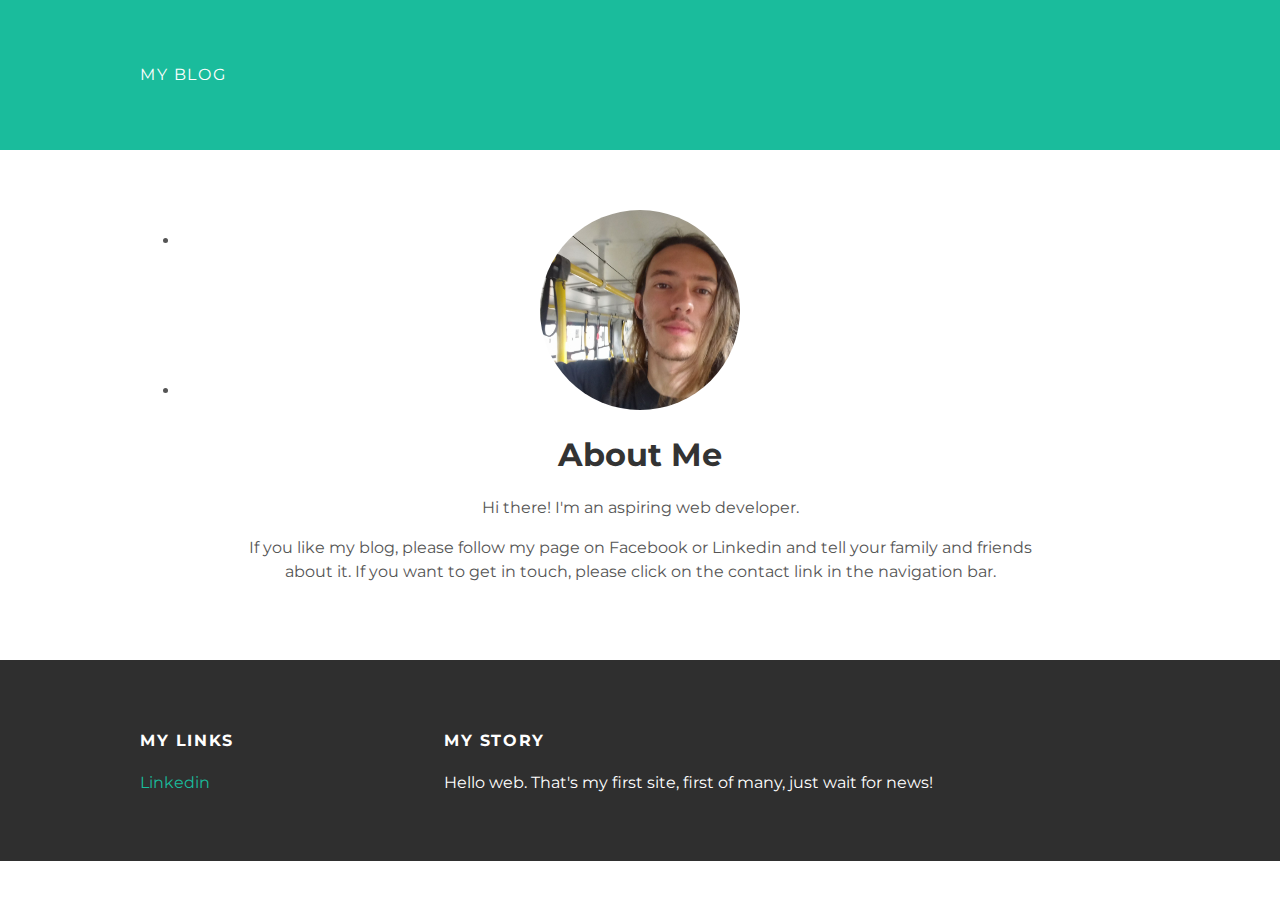
==== about.html @ 6a92c97b "Add files via upload" ====
<!DOCTYPE html>
<html>
 <head>
   <title>My blog</title>
   <link rel="stylesheet" type="text/css" href="styles.css">
  </head>
  <body>
    <div id="header">
     <div class="container">
       <a href="index.html">My Blog</a>
       <ul>
         <li><a href="about.html">About</a></li>
         <li><a href="contact.html">Contact</a></li>
       </ul>
     </div>
    </div>
    <div id="content">
     <div class="container">
      <div class="about">
        <div class="about-author">
          <img src="gabriel foto perfil.jpg" width="200" height="200">
        </div>
        <h1 class="about-title">About Me</h1>
        <div class="about-content">
          <p>Hi there! I'm an aspiring web developer.</p>
          <p>If you like my blog, please follow my page on Facebook or Linkedin and
          tell your family and friends about it. If you want to get in touch, please
        click on the contact link in the navigation bar.</a>
      </div> <!-- about-content -->
     </div> <!-- about -->
   </div> <!-- container -->
 </div> <!-- content -->
    <div id="footer">
     <div class="container">
      <div class="column">
      <h4>My Links</h4>
      <p>
        <a href="https://www.linkedin.com/in/gabriel-andrade-de-souza-b3328bb9/">Linkedin</a>
        <br>
        <a href=""></a>
      </p>
      </div>
      <div class="column">
        <h4>My Story</h4>
        <p>Hello web. That's my first site, first of many, just wait for news!</p>
      </div>
     </div>
    </div>
  </body>
</html>
---- styles.css ----
@import url(http://fonts.googleapis.com/css?family=Montserrat:400,700);

body {
  color: #555;
  margin: 0;

  font-family: 'Montserrat',
sans-serif;
}

#header {
  background-color: #1abc9c;
  height: 150px;
  line-height: 150px;
}

#header a {
  color: white;
  text-decoration: none;

  text-transform: uppercase;
  letter-spacing: 0.1em;
}

#header a:hover {
  color: #222;
}

#header-title {
  display:block;
  float:left;

  font-size: 20px;
  font-weight: bold;
}

#header-nav {
  display:block;
  float:rigth;
  margin-top:0;
}

#header-nav li {
  display:inline;
  padding-left:20px;
}

.container {
  max-width: 1000px;
  margin: 0 auto;
}

#footer {
  background-color: #2f2f2f;
  padding: 50px;
}
.column {
  min-width: 300px;
  display: inline-block;
  vertical-align: top;
}

#footer h4 {
  color: white;
  text-transform: uppercase;
  letter-spacing: 0.1em;
}

#footer p {
  color: white;
}

a {
  color: #1abc9c;
  text-decoration: none;
}
a:hover {
  color: #f6a623;
}

.post, .about {
  max-width: 800px;
  margin: 0 auto;
  padding: 60px 0;
}

.post-author img {
  width: 100px;
  height: 100px;
  vertical-align: middle;
}

.post-author span {
  margin-left: 16px;
}

.post-date {
  color: #d2d2d2;

  font-size: 14px;
  font-weight: bold;

  text-transform: uppercase;
  letter-spacing: 0.1em;
}

h1, h2, h3, h4 {
  color: #333;
}

p {
  line-height: 1.5;
}

.about {
  text-align:center;
}

.post-author img,
.about-author img {
  border-radius: 50%;
}

.post-container:nth-child(even) {
  background-color: #f2f2f2;
}
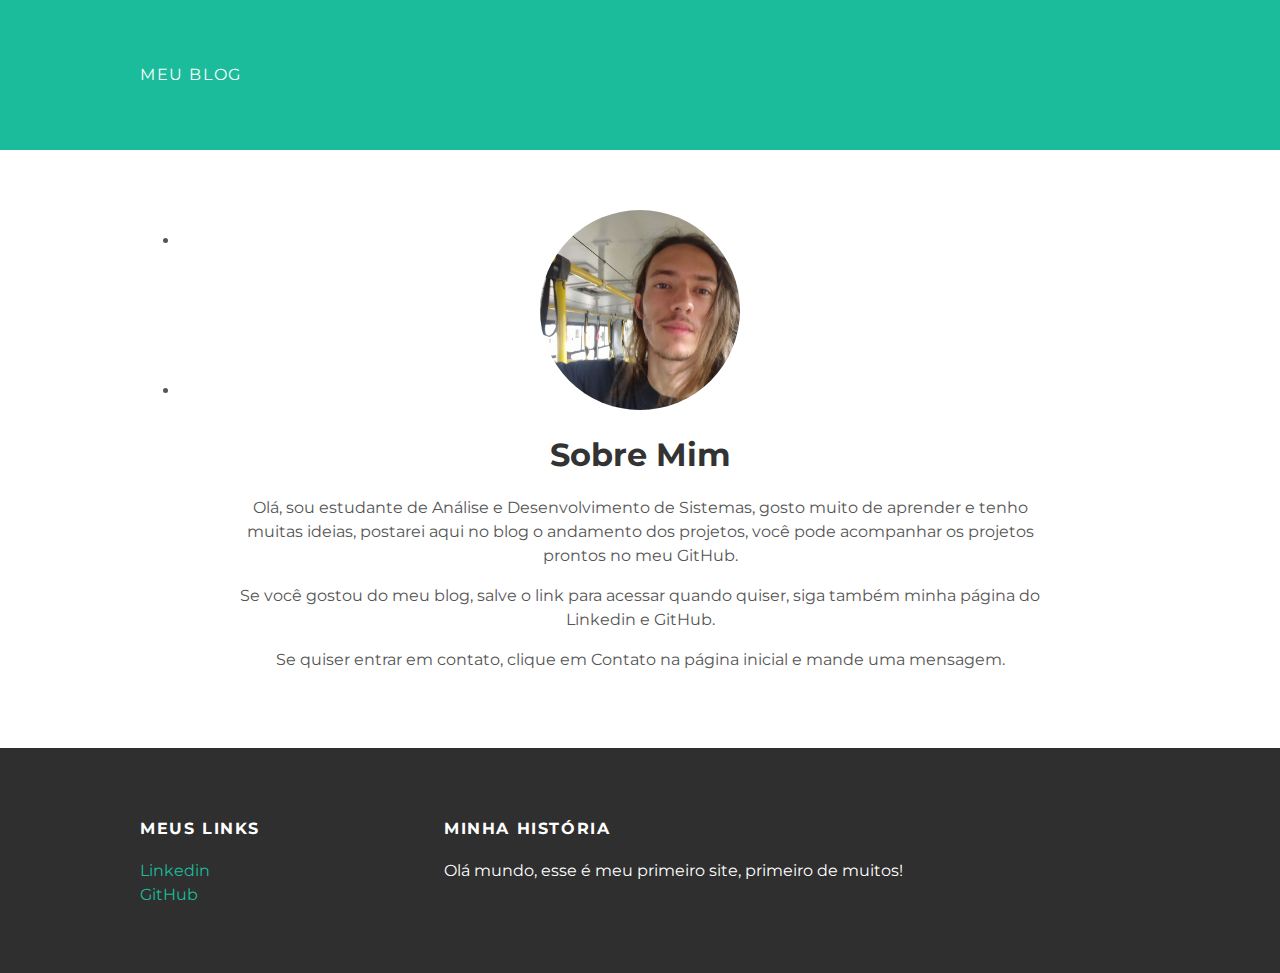
==== commit b369f0fa: "Add files via upload" ====
--- a/about.html
+++ b/about.html
@@ -1,16 +1,16 @@
 <!DOCTYPE html>
 <html>
  <head>
-   <title>My blog</title>
+   <title>Meu blog</title>
    <link rel="stylesheet" type="text/css" href="styles.css">
   </head>
   <body>
     <div id="header">
      <div class="container">
-       <a href="index.html">My Blog</a>
+       <a href="index.html">Meu Blog</a>
        <ul>
-         <li><a href="about.html">About</a></li>
-         <li><a href="contact.html">Contact</a></li>
+         <li><a href="about.html">Sobre</a></li>
+         <li><a href="contact.html">Contato</a></li>
        </ul>
      </div>
     </div>
@@ -20,12 +20,16 @@
         <div class="about-author">
           <img src="gabriel foto perfil.jpg" width="200" height="200">
         </div>
-        <h1 class="about-title">About Me</h1>
+        <h1 class="about-title">Sobre Mim</h1>
         <div class="about-content">
-          <p>Hi there! I'm an aspiring web developer.</p>
-          <p>If you like my blog, please follow my page on Facebook or Linkedin and
-          tell your family and friends about it. If you want to get in touch, please
-        click on the contact link in the navigation bar.</a>
+          <p>Olá, sou estudante de Análise e Desenvolvimento
+            de Sistemas, gosto muito de aprender e tenho muitas
+            ideias, postarei aqui no blog o andamento dos projetos,
+            você pode acompanhar os projetos prontos no meu GitHub.</p>
+          <p>Se você gostou do meu blog, salve o link para acessar quando
+            quiser, siga também minha página do Linkedin e GitHub.</p>
+          <p>Se quiser entrar em contato, clique em Contato na página
+            inicial e mande uma mensagem.</p>
       </div> <!-- about-content -->
      </div> <!-- about -->
    </div> <!-- container -->
@@ -33,16 +37,16 @@
     <div id="footer">
      <div class="container">
       <div class="column">
-      <h4>My Links</h4>
+      <h4>Meus Links</h4>
       <p>
         <a href="https://www.linkedin.com/in/gabriel-andrade-de-souza-b3328bb9/">Linkedin</a>
         <br>
-        <a href=""></a>
+        <a href="https://github.com/gabriel2020ads">GitHub</a>
       </p>
       </div>
       <div class="column">
-        <h4>My Story</h4>
-        <p>Hello web. That's my first site, first of many, just wait for news!</p>
+        <h4>Minha História</h4>
+        <p>Olá mundo, esse é meu primeiro site, primeiro de muitos!</p>
       </div>
      </div>
     </div>
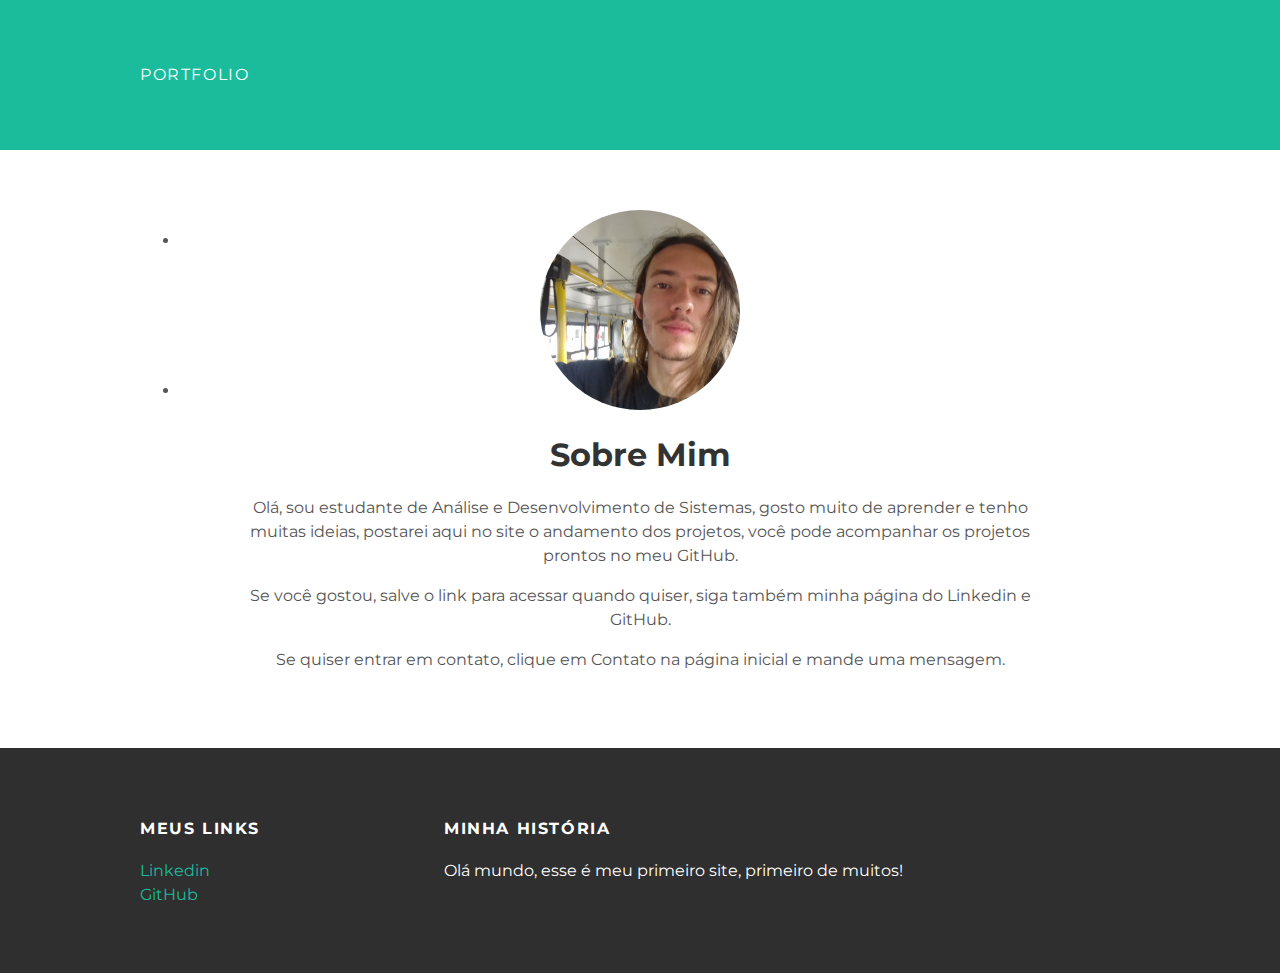
==== commit 4a93f984: "Add files via upload" ====
--- a/about.html
+++ b/about.html
@@ -1,13 +1,13 @@
 <!DOCTYPE html>
 <html>
  <head>
-   <title>Meu blog</title>
+   <title>Portfolio</title>
    <link rel="stylesheet" type="text/css" href="styles.css">
   </head>
   <body>
     <div id="header">
      <div class="container">
-       <a href="index.html">Meu Blog</a>
+       <a href="index.html">Portfolio</a>
        <ul>
          <li><a href="about.html">Sobre</a></li>
          <li><a href="contact.html">Contato</a></li>
@@ -24,9 +24,9 @@
         <div class="about-content">
           <p>Olá, sou estudante de Análise e Desenvolvimento
             de Sistemas, gosto muito de aprender e tenho muitas
-            ideias, postarei aqui no blog o andamento dos projetos,
+            ideias, postarei aqui no site o andamento dos projetos,
             você pode acompanhar os projetos prontos no meu GitHub.</p>
-          <p>Se você gostou do meu blog, salve o link para acessar quando
+          <p>Se você gostou, salve o link para acessar quando
             quiser, siga também minha página do Linkedin e GitHub.</p>
           <p>Se quiser entrar em contato, clique em Contato na página
             inicial e mande uma mensagem.</p>
